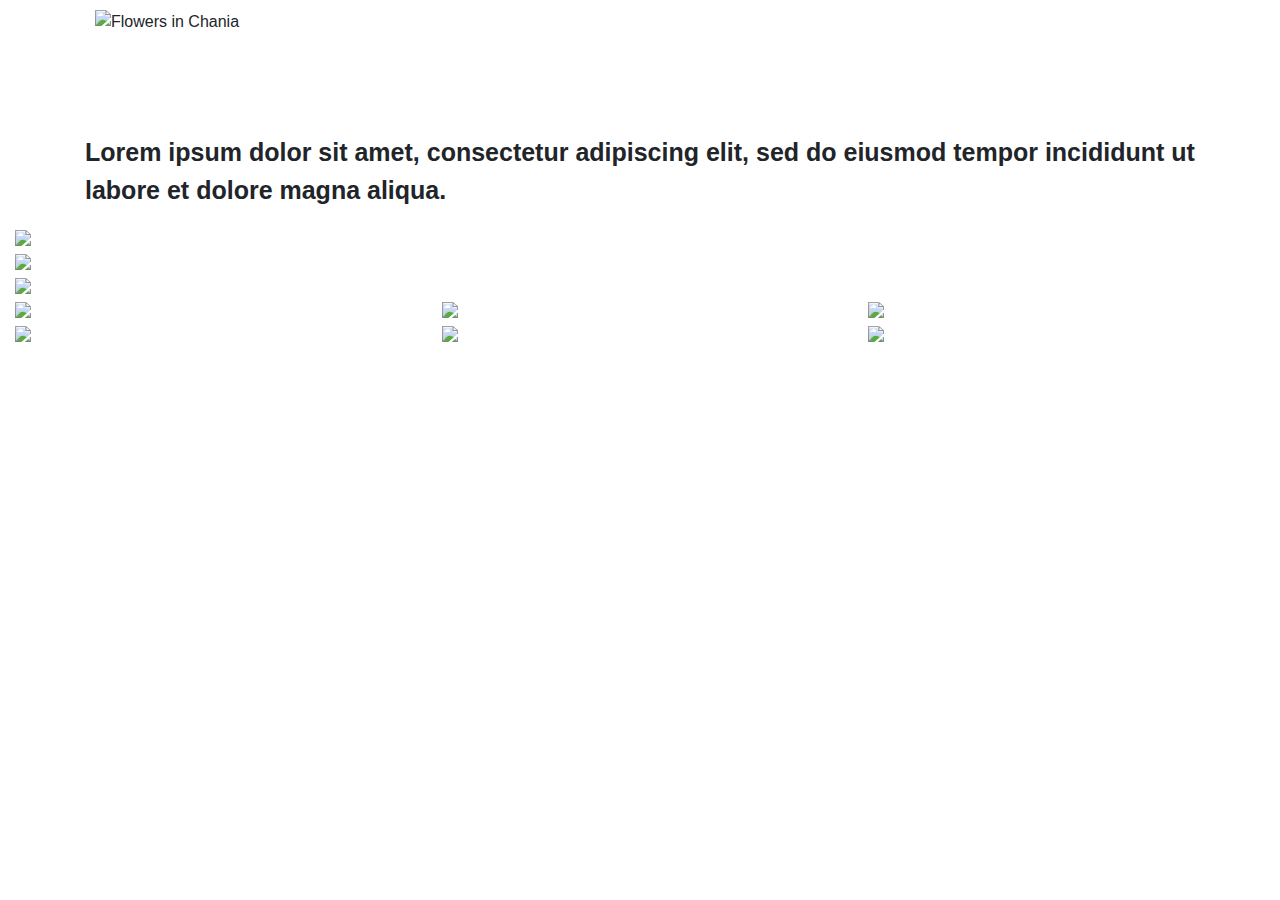
==== index.html @ 52121e4c "Bootstrap usage" ====
<!DOCTYPE html>

<html lang="en" xmlns="http://www.w3.org/1999/xhtml">
<head>
    <meta name="viewport" content="width=device-width, initial-scale=1.0">
    <meta charset="utf-8" />
    <title>Sene-ca</title>
    <link rel="stylesheet" href="style.css" /> 
    <link rel="stylesheet" href="https://cdn.jsdelivr.net/npm/bootstrap@4.6.1/dist/css/bootstrap.min.css">
    <script src="https://cdn.jsdelivr.net/npm/jquery@3.5.1/dist/jquery.slim.min.js"></script>
    <script src="https://cdn.jsdelivr.net/npm/popper.js@1.16.1/dist/umd/popper.min.js"></script>
    <script src="https://cdn.jsdelivr.net/npm/bootstrap@4.6.1/dist/js/bootstrap.bundle.min.js"></script>     
</head>
 <body>
      <div class="container">
      <header><img class="logo" src="img/logo-black.png" alt="Flowers in Chania"></header>

      <div class="text">
          <p>Lorem ipsum dolor sit amet, consectetur adipiscing elit, sed do eiusmod tempor incididunt ut labore et dolore magna aliqua.</p> 
      </div>
          </div>
    <div class="container-fluid">
        <div class="row">
            <div class="col-sm-10"><img src="img/photo-1.jpg"></div>
            <div class="col-sm-10"><img src="img/photo-2.jpg"></div>
            <div class="col-sm-10"><img src="img/photo-3.jpg"></div>
        </div>
        <div class="row">
            <div class="col"><img src="img/photo-4.jpg"></div>
            <div class="col"><img src="img/photo-5.jpg"></div>
            <div class="col"><img src="img/photo-6.jpg"></div>
        </div>
        <div class="row">
            <div class="col"><img src="img/photo-7.jpg"></div>
            <div class="col"><img src="img/photo-8.jpg"></div>
            <div class="col"><img src="img/photo-9.jpg"></div>
        </div>
    </div>
   
    </body>
---- style.css ----
body{
    background-color: #eaeae8;
}
img:hover{
    filter: brightness(50%);
}
.logo{
    height: 100%;
    width: 160px;
    vertical-align: top;
    float: left;
    margin: 10px;  
    margin-right: 100%;
    margin-bottom: 100px;
}
.text{
     font-weight: bold;
    font-size: 25px;
}
img{
  max-width: 33%;
  height: auto;
}
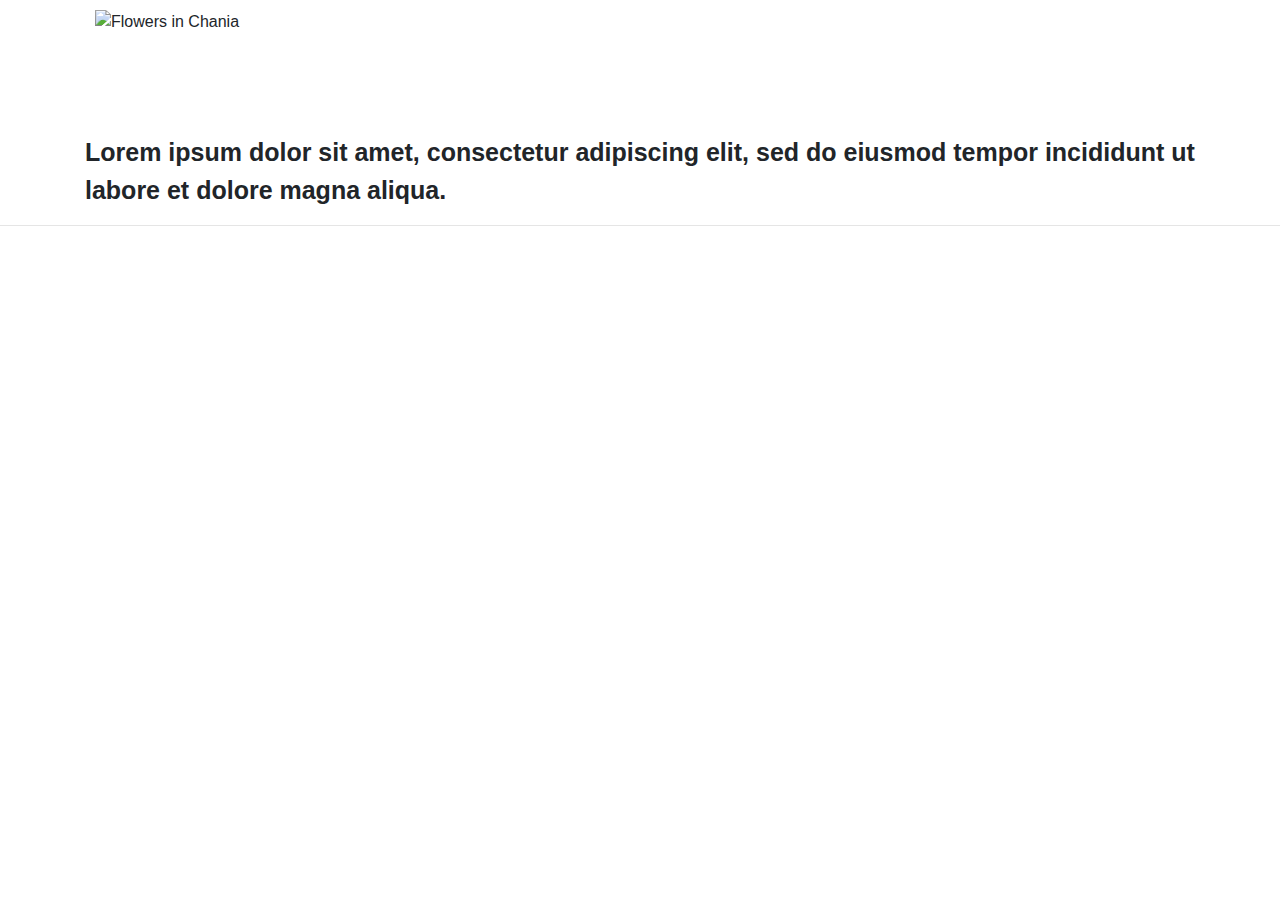
==== commit 76dc5a47: "Pictures fix" ====
--- a/index.html
+++ b/index.html
@@ -19,22 +19,45 @@
           <p>Lorem ipsum dolor sit amet, consectetur adipiscing elit, sed do eiusmod tempor incididunt ut labore et dolore magna aliqua.</p> 
       </div>
           </div>
-    <div class="container-fluid">
-        <div class="row">
-            <div class="col-sm-10"><img src="img/photo-1.jpg"></div>
-            <div class="col-sm-10"><img src="img/photo-2.jpg"></div>
-            <div class="col-sm-10"><img src="img/photo-3.jpg"></div>
-        </div>
-        <div class="row">
-            <div class="col"><img src="img/photo-4.jpg"></div>
-            <div class="col"><img src="img/photo-5.jpg"></div>
-            <div class="col"><img src="img/photo-6.jpg"></div>
-        </div>
-        <div class="row">
-            <div class="col"><img src="img/photo-7.jpg"></div>
-            <div class="col"><img src="img/photo-8.jpg"></div>
-            <div class="col"><img src="img/photo-9.jpg"></div>
-        </div>
+<hr class="mb-5"/>
+    <!--Grid row-->
+    <div class="row">
+
+      <!--Grid column-->
+      <div class="col-lg-4 col-md-12 mb-4">
+
+        <img src="img/photo-6.jpg" class="img-fluid mb-4" alt="">
+
+        <img src="img/photo-5.jpg" class="img-fluid mb-4" alt=""
+          data-wow-delay="0.3s">
+
+      </div>
+      <!--Grid column-->
+
+      <!--Grid column-->
+      <div class="col-lg-4 col-md-6 mb-4">
+
+        <img src="img/photo-7.jpg" class="img-fluid mb-4" alt=""
+          data-wow-delay="0.1s">
+
+        <img src="img/photo-3.jpg" class="img-fluid mb-4" alt=""
+          data-wow-delay="0.4s">
+
+      </div>
+      <!--Grid column-->
+
+      <!--Grid column-->
+      <div class="col-lg-4 col-md-6 mb-4">
+
+        <img src="img/photo-1.jpg" class="img-fluid mb-4" alt=""
+          data-wow-delay="0.2s">
+
+        <img src="img/photo-2.jpg" class="img-fluid mb-4" alt=""
+          data-wow-delay="0.5s">
+
+      </div>
+      <!--Grid column-->
+
     </div>
-   
+    <!--Grid row-->
     </body>
--- a/style.css
+++ b/style.css
@@ -20,4 +20,10 @@
 img{
   max-width: 33%;
   height: auto;
+}
+img {
+    width: 100%%;
+    
+    margin: auto;    
+    display: block;
 }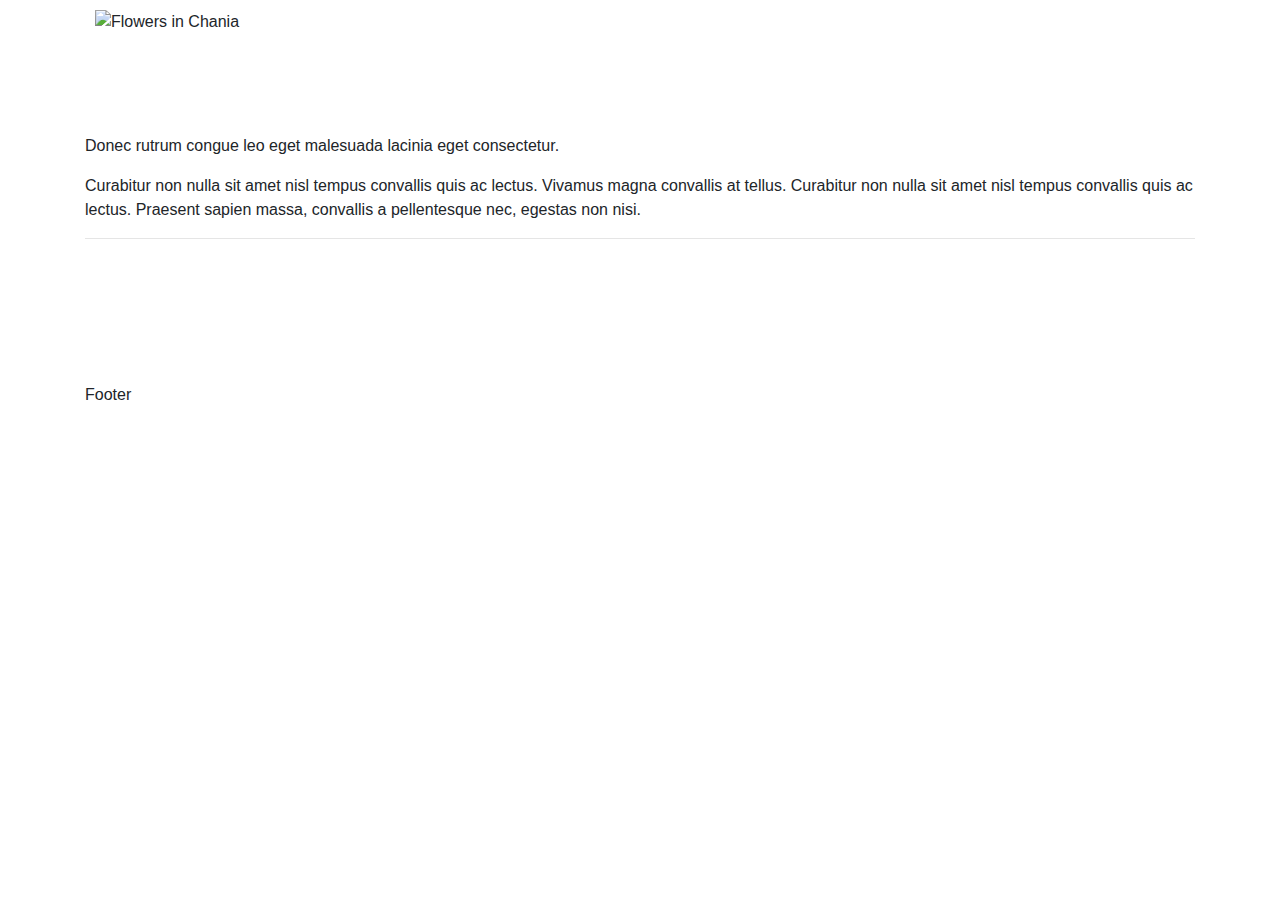
==== commit cf8a1303: "Formatted" ====
--- a/index.html
+++ b/index.html
@@ -1,63 +1,50 @@
 <!DOCTYPE html>
-
-<html lang="en" xmlns="http://www.w3.org/1999/xhtml">
+<html lang="en">
 <head>
-    <meta name="viewport" content="width=device-width, initial-scale=1.0">
-    <meta charset="utf-8" />
-    <title>Sene-ca</title>
-    <link rel="stylesheet" href="style.css" /> 
-    <link rel="stylesheet" href="https://cdn.jsdelivr.net/npm/bootstrap@4.6.1/dist/css/bootstrap.min.css">
-    <script src="https://cdn.jsdelivr.net/npm/jquery@3.5.1/dist/jquery.slim.min.js"></script>
-    <script src="https://cdn.jsdelivr.net/npm/popper.js@1.16.1/dist/umd/popper.min.js"></script>
-    <script src="https://cdn.jsdelivr.net/npm/bootstrap@4.6.1/dist/js/bootstrap.bundle.min.js"></script>     
+	<meta content="width=device-width, initial-scale=1.0" name="viewport">
+	<meta charset="utf-8">
+	<title>Sene-ca</title>
+	<link href="style.css" rel="stylesheet">
+	<link href="https://cdn.jsdelivr.net/npm/bootstrap@4.6.1/dist/css/bootstrap.min.css" rel="stylesheet">
+	<script src="https://cdn.jsdelivr.net/npm/jquery@3.5.1/dist/jquery.slim.min.js">
+	</script>
+	<script src="https://cdn.jsdelivr.net/npm/popper.js@1.16.1/dist/umd/popper.min.js">
+	</script>
+	<script src="https://cdn.jsdelivr.net/npm/bootstrap@4.6.1/dist/js/bootstrap.bundle.min.js">
+	</script>
 </head>
- <body>
-      <div class="container">
-      <header><img class="logo" src="img/logo-black.png" alt="Flowers in Chania"></header>
-
-      <div class="text">
-          <p>Lorem ipsum dolor sit amet, consectetur adipiscing elit, sed do eiusmod tempor incididunt ut labore et dolore magna aliqua.</p> 
-      </div>
-          </div>
-<hr class="mb-5"/>
-    <!--Grid row-->
-    <div class="row">
-
-      <!--Grid column-->
-      <div class="col-lg-4 col-md-12 mb-4">
-
-        <img src="img/photo-6.jpg" class="img-fluid mb-4" alt="">
-
-        <img src="img/photo-5.jpg" class="img-fluid mb-4" alt=""
-          data-wow-delay="0.3s">
-
-      </div>
-      <!--Grid column-->
-
-      <!--Grid column-->
-      <div class="col-lg-4 col-md-6 mb-4">
-
-        <img src="img/photo-7.jpg" class="img-fluid mb-4" alt=""
-          data-wow-delay="0.1s">
-
-        <img src="img/photo-3.jpg" class="img-fluid mb-4" alt=""
-          data-wow-delay="0.4s">
-
-      </div>
-      <!--Grid column-->
-
-      <!--Grid column-->
-      <div class="col-lg-4 col-md-6 mb-4">
-
-        <img src="img/photo-1.jpg" class="img-fluid mb-4" alt=""
-          data-wow-delay="0.2s">
-
-        <img src="img/photo-2.jpg" class="img-fluid mb-4" alt=""
-          data-wow-delay="0.5s">
-
-      </div>
-      <!--Grid column-->
-
-    </div>
-    <!--Grid row-->
-    </body>
+<body>
+	<div class="container">
+		<header>
+			<img alt="Flowers in Chania" class="logo" src="img/logo-black.png">
+		</header>
+		<p class="hoofdtekst">Donec rutrum congue leo eget malesuada lacinia eget consectetur.</p>
+		<p class="tekst">Curabitur non nulla sit amet nisl tempus convallis quis ac lectus. Vivamus magna convallis at tellus. Curabitur non nulla sit amet nisl tempus convallis quis ac lectus. Praesent sapien massa, convallis a pellentesque nec, egestas non nisi.</p>
+		<hr class="mb-5">
+		<div class="row">
+			<!--Start Pictures-->
+			<div class="col-lg-4 col-md-12 mb-4">
+                <img alt="" class="img-fluid mb-4" src="img/photo-6.jpg">
+                <img alt="" class="img-fluid mb-4" src="img/photo-5.jpg">
+                <img alt="" class="img-fluid mb-4" src="img/photo-4.jpg">
+            </div>
+			<div class="col-lg-4 col-md-6 mb-4">
+                <img alt="" class="img-fluid mb-4" src="img/photo-7.jpg">
+                <img alt="" class="img-fluid mb-4" src="img/photo-8.jpg">
+                <img alt="" class="img-fluid mb-4" src="img/photo-9.jpg">
+            </div>
+			<div class="col-lg-4 col-md-6 mb-4">
+                <img alt="" class="img-fluid mb-4" src="img/photo-1.jpg">
+                <img alt="" class="img-fluid mb-4" src="img/photo-2.jpg">
+                <img alt="" class="img-fluid mb-4" src="img/photo-3.jpg">
+            </div>
+            <!--End Pictures-->
+		</div>
+		<footer>
+			<div class="footer">
+				<p>Footer</p>
+			</div>
+		</footer>
+	</div>
+</body>
+</html>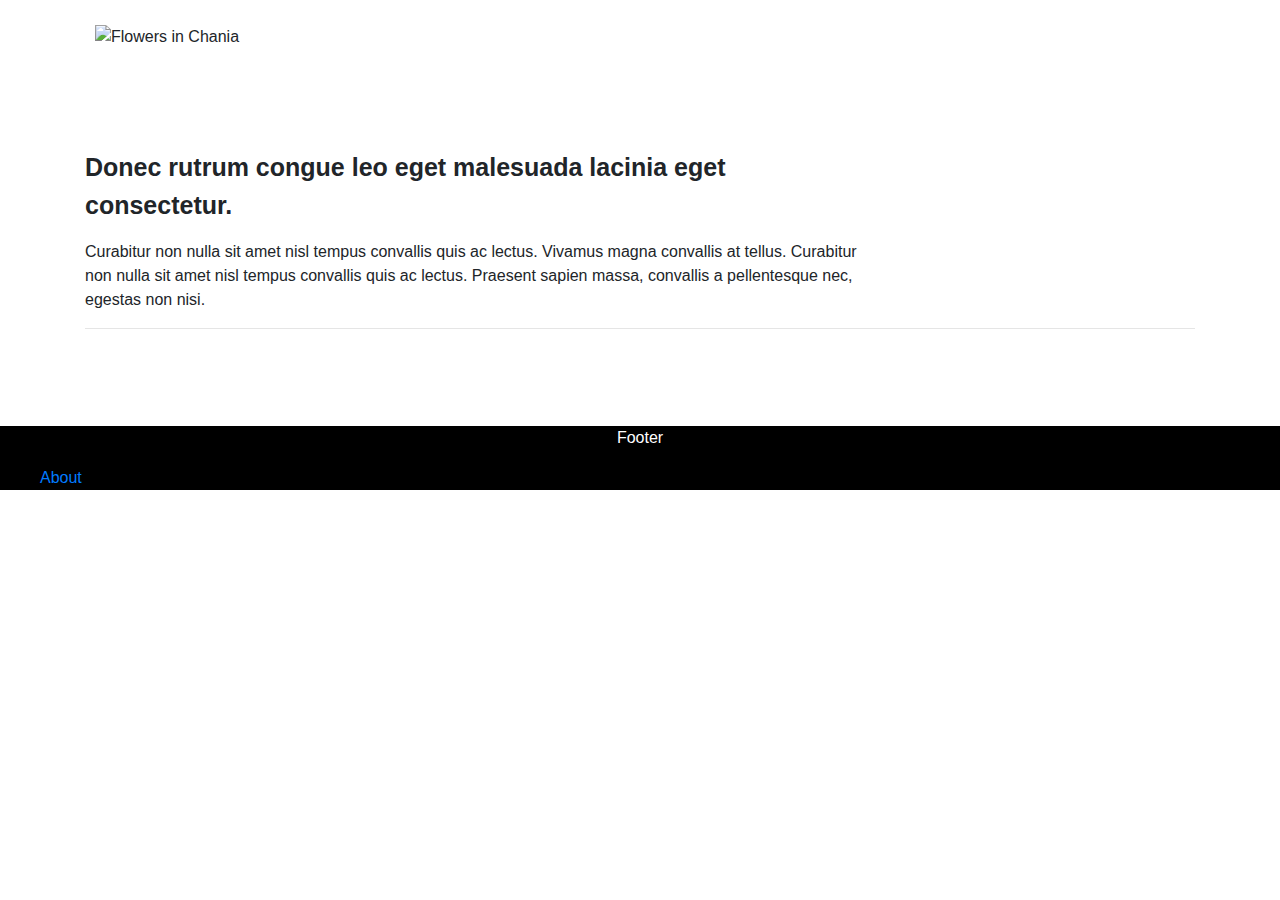
==== commit f53baa33: "Added footer" ====
--- a/index.html
+++ b/index.html
@@ -40,11 +40,16 @@
             </div>
             <!--End Pictures-->
 		</div>
+	</div>
 		<footer>
 			<div class="footer">
 				<p>Footer</p>
+                <nav>
+                    <ul class="footerlijst">
+                        <li><a href="about.html">About</a></li>
+                    </ul>
+                </nav>
 			</div>
-		</footer>
-	</div>
+		</footer>    
 </body>
 </html>--- a/style.css
+++ b/style.css
@@ -1,29 +1,58 @@
-body{
-    background-color: #eaeae8;
+/*Begin Pagina delen*/
+
+body {
+	background-color: #eaeae8;
 }
-img:hover{
-    filter: brightness(50%);
+footer {
+	position: inherit;
+	left: 0;
+	bottom: 0;
+	width: 100%;
+	background-color: black;
+	color: white;
+	text-align: center;
 }
-.logo{
-    height: 100%;
-    width: 160px;
-    vertical-align: top;
-    float: left;
-    margin: 10px;  
-    margin-right: 100%;
-    margin-bottom: 100px;
+/*Einde Pagina delen*/
+
+/*Begin afbeeldingen */
+
+img {
+	max-width: 100%;
+	height: auto;
 }
-.text{
-     font-weight: bold;
-    font-size: 25px;
+img:hover {
+	filter: brightness(50%);
 }
-img{
-  max-width: 33%;
-  height: auto;
+.logo {
+	height: auto;
+	width: 200px;
+	vertical-align: top;
+	float: left;
+	margin: 10px;
+	margin-right: 100%;
+	margin-bottom: 100px;
+	margin-top: 25px;
 }
-img {
-    width: 100%%;
-    
-    margin: auto;    
-    display: block;
-}+/*Einde afbeeldingen*/
+
+/*Begin Tekst Soorten*/
+
+.tekst {
+	margin-right: 100%;
+	width: 70%
+}
+.hoofdtekst {
+	font-weight: bold;
+	font-size: 25px;
+	border-top: 150px;
+	margin-right: 100%;
+	width: 60%
+}
+.footerlijst{
+    text-align: left;
+    color: white;
+    text-decoration: none;
+    list-style: none;
+    list-style-type: none;
+}
+/*Einde Tekst Soorten */